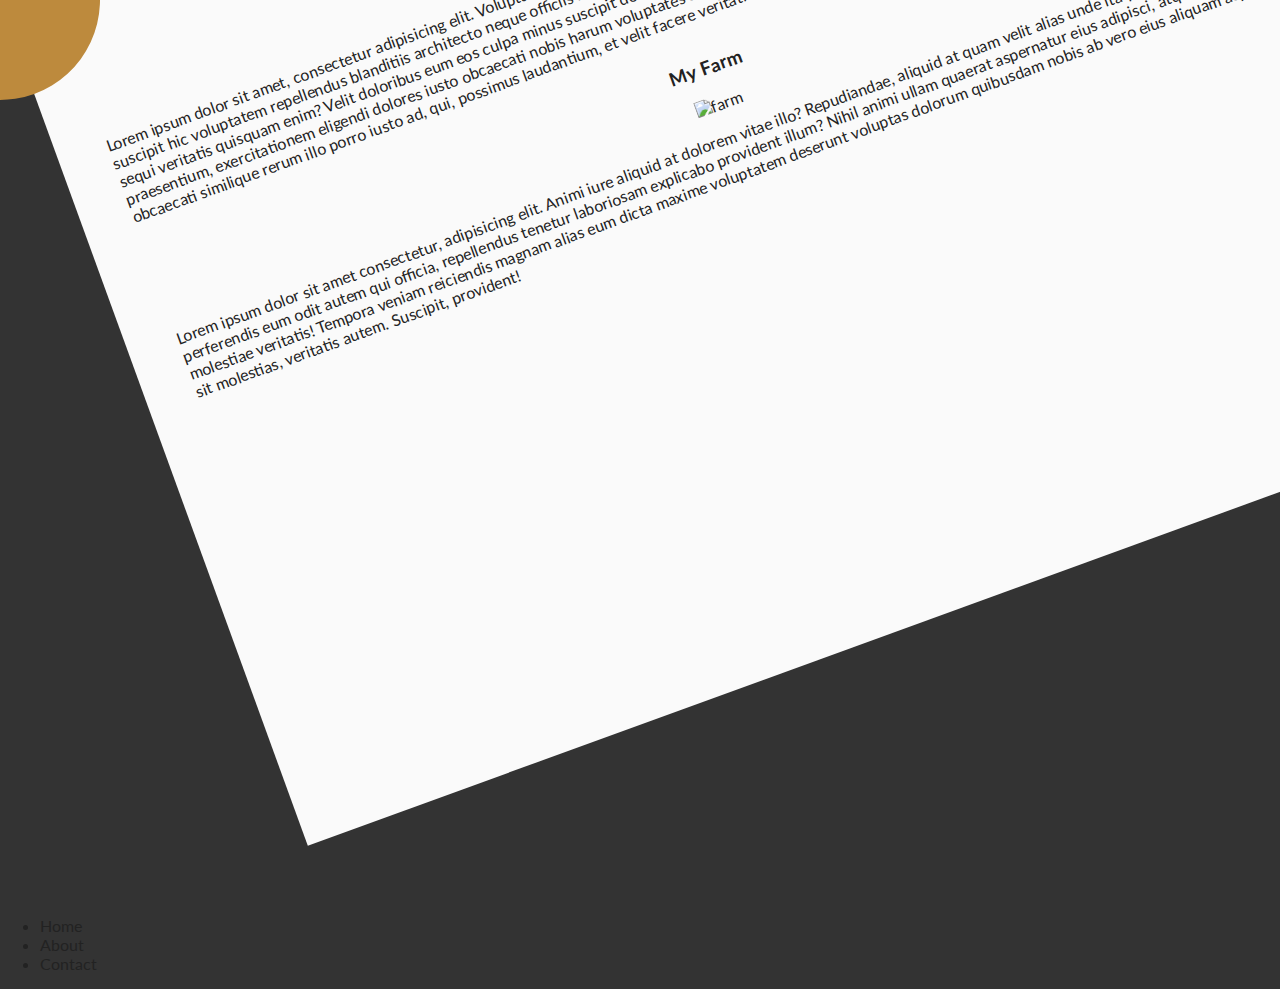
==== rotating-navigation/index.html @ f09ab6eb "content and circle styling" ====
<!DOCTYPE html>
<html lang="en">
<head>
    <meta charset="UTF-8">
    <meta http-equiv="X-UA-Compatible" content="IE=edge">
    <meta name="viewport" content="width=device-width, initial-scale=1.0">
    <link rel="stylesheet" href="https://cdnjs.cloudflare.com/ajax/libs/font-awesome/5.14.0/css/all.min.css" integrity="sha512-1PKOgIY59xJ8Co8+NE6FZ+LOAZKjy+KY8iq0G4B3CyeY6wYHN3yt9PW0XpSriVlkMXe40PTKnXrLnZ9+fkDaog==" crossorigin="anonymous" />
    <link rel="stylesheet" href="style.css"/>
    <title>Rotating Navigation</title>
</head>
<body>
    <div class="container show-nav">
        <div class="circle-container">
            <div class="circle">
                <button id="close">
                    <i class="fas fa-times"></i>
                </button>
                <button id="open">
                    <i class="fas fa-bars"></i>
                </button>
            </div>
        </div>
        <div class="content">
            <h1>Danny's Farm</h1>
            <small>Danny Morales</small>
            <p>Lorem ipsum dolor sit amet, consectetur adipisicing elit. Voluptatibus veniam distinctio, laborum dolores quasi illum inventore autem deleniti. Accusamus ipsam earum suscipit hic voluptatem repellendus blanditiis architecto neque officiis ratione, perferendis delectus modi, soluta nesciunt repellat maxime impedit sint quis aperiam sequi veritatis quisquam enim? Velit doloribus eum eos culpa minus suscipit deleniti saepe aperiam porro rerum cumque cupiditate ratione laboriosam, nemo praesentium, exercitationem eligendi dolores iusto obcaecati nobis harum voluptates sequi? Aut accusamus ullam vel tempora eaque omnis dignissimos delectus esse obcaecati similique rerum illo porro iusto ad, qui, possimus laudantium, et velit facere veritatis praesentium. Est, quisquam veritatis.</p>
            <h3>My Farm</h3>
            <img src="https://images.unsplash.com/photo-1529313780224-1a12b68bed16?ixlib=rb-1.2.1&ixid=MnwxMjA3fDB8MHxwaG90by1wYWdlfHx8fGVufDB8fHx8&auto=format&fit=crop&w=774&q=80" alt="farm">
            <p>Lorem ipsum dolor sit amet consectetur, adipisicing elit. Animi iure aliquid at dolorem vitae illo? Repudiandae, aliquid at quam velit alias unde itaque beatae architecto ad perferendis eum odit autem qui officia, repellendus tenetur laboriosam explicabo provident illum? Nihil animi ullam quaerat aspernatur eius adipisci, atque ratione fugit molestiae veritatis! Tempora veniam reiciendis magnam alias eum dicta maxime voluptatem deserunt voluptas dolorum quibusdam nobis ab vero eius aliquam asperiores sit molestias, veritatis autem. Suscipit, provident!</p>
        </div>
    </div>
    <nav>
        <ul>
            <li><i class="fas fa-home"></i>Home</li>
            <li><i class="fas fa-user-alt"></i>About</li>
            <li><i class="fas fa-envelope"></i>Contact</li>
        </ul>
    </nav>
    <script src="script.js"></script>
</body>
</html>
---- rotating-navigation/style.css ----
@import url('https://fonts.googleapis.com/css?family=Lato&display=swap');


* {
    box-sizing: border-box;
}

body {
    font-family: 'Lato', sans-serif;
    overflow-x: hidden;
    margin: 0;
    background-color: #333;
    color: #222
}

.container {
    background-color: #fafafa;
    transform-origin: top left;
    transition: transform 0.5s linear;
    width: 100vw;
    min-height: 100vh;
    padding: 50px;
}

.container.show-nav {
    transform: rotate(-20deg);
    /* transform: translate(120px, 10%); */
}

.content {
    display: flex;
    flex-direction: column;
    align-items: center;
}

.circle-container {
    position: fixed;
    top: -100px;
    left: -100px;
}

.circle {
    background-color: rgb(189, 138, 61);
    height: 200px;
    width: 200px;
    border-radius: 50%;
    position: relative;
    transition: transform 0.5s linear;
}

.circle button {
    position: absolute;
    top: 50%;
    left: 50%;
    height: 100px;
    background: transparent;
    border: 0;
    font-size: 26px;
    color: white;
}

.circle button:focus {
    outline: none;
}

.circle button#open {
    left: 60%
}

.circle button#close {
    top: 60%;
    transform: rotate(90deg);
    transform-origin: top left;
}

.content img {
    max-width: 100%;
    
}
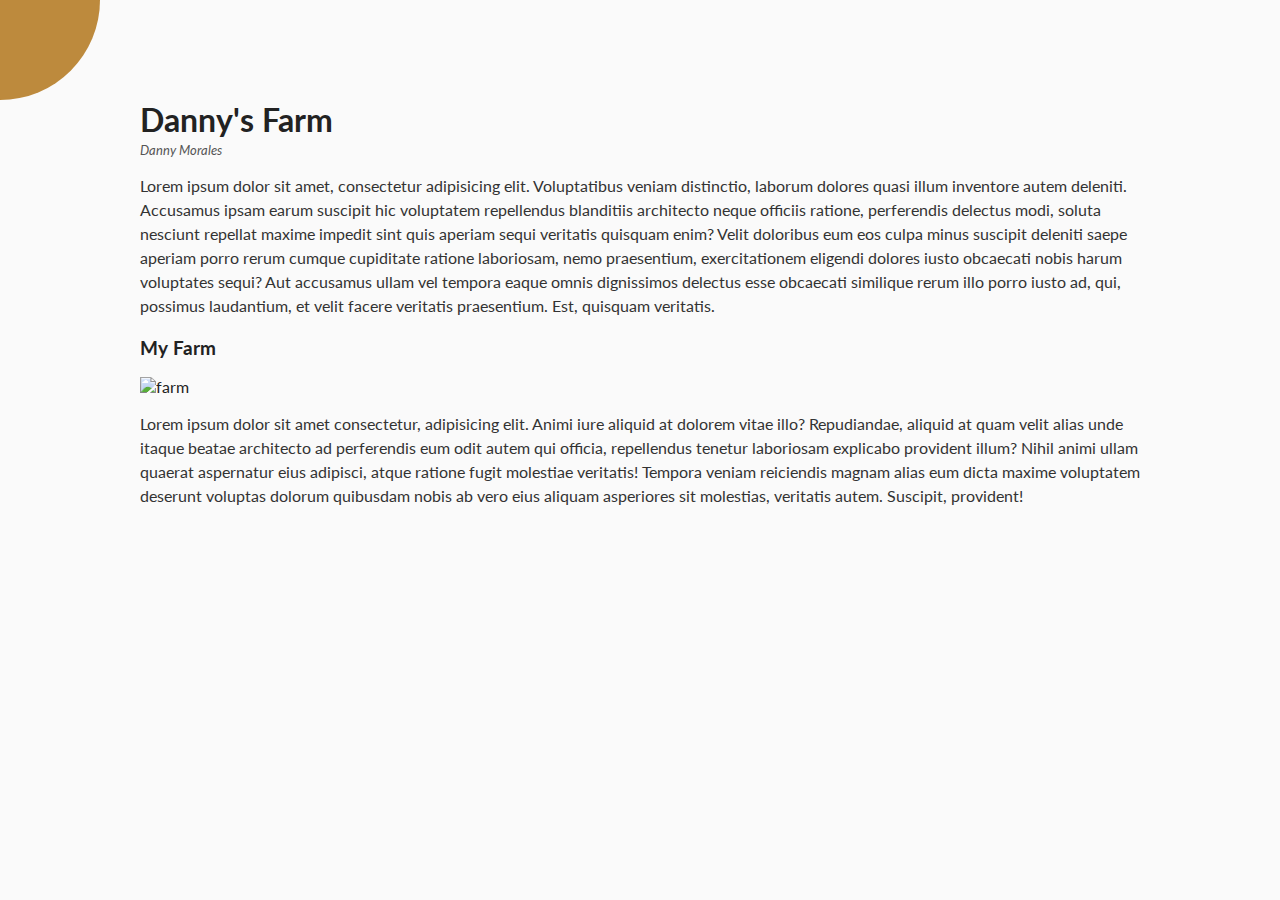
==== commit f5080ed5: "rotate and slide effect" ====
--- a/rotating-navigation/index.html
+++ b/rotating-navigation/index.html
@@ -9,7 +9,7 @@
     <title>Rotating Navigation</title>
 </head>
 <body>
-    <div class="container show-nav">
+    <div class="container">
         <div class="circle-container">
             <div class="circle">
                 <button id="close">
--- a/rotating-navigation/style.css
+++ b/rotating-navigation/style.css
@@ -27,11 +27,6 @@
     /* transform: translate(120px, 10%); */
 }
 
-.content {
-    display: flex;
-    flex-direction: column;
-    align-items: center;
-}
 
 .circle-container {
     position: fixed;
@@ -48,7 +43,12 @@
     transition: transform 0.5s linear;
 }
 
+.container.show-nav .circle {
+    transform: rotate(-70deg);
+}
+
 .circle button {
+    cursor: pointer;
     position: absolute;
     top: 50%;
     left: 50%;
@@ -73,7 +73,72 @@
     transform-origin: top left;
 }
 
+.container.show-nav + nav li {
+    transform: translateX(0);
+    transition-delay: 0.3s;
+
+}
+
+nav {
+    position: fixed;
+    bottom: 40px;
+    left: 0;
+    z-index: 100;
+}
+
+nav ul {
+    list-style: none;
+    padding-left: 30px;
+}
+
+nav ul li {
+    text-transform: uppercase;
+    color: white;
+    margin: 40px 0;
+    transform: translateX(-100%);
+    transition: transform 0.4s ease-in;
+}
+
+nav ul li i {
+    font-size: 20px;
+    margin-right: 10px;
+}
+
+nav ul li + li {
+    margin-left: 15px;
+    transform: translateX(-150%);
+
+}
+
+nav ul li + li + li {
+    margin-left: 30px;
+    transform: translateX(-200%);
+
+}
+
 .content img {
     max-width: 100%;
     
+}
+
+.content {
+    max-width: 1000px;
+    margin: 50px auto;
+    /* display: flex;
+    flex-direction: column;
+    align-items: center; */
+}
+
+.content h1 {
+    margin: 0;
+}
+
+.content small {
+    color: #555;
+    font-style: italic;
+}
+
+.content p {
+    color: #333;
+    line-height: 1.5;
 }